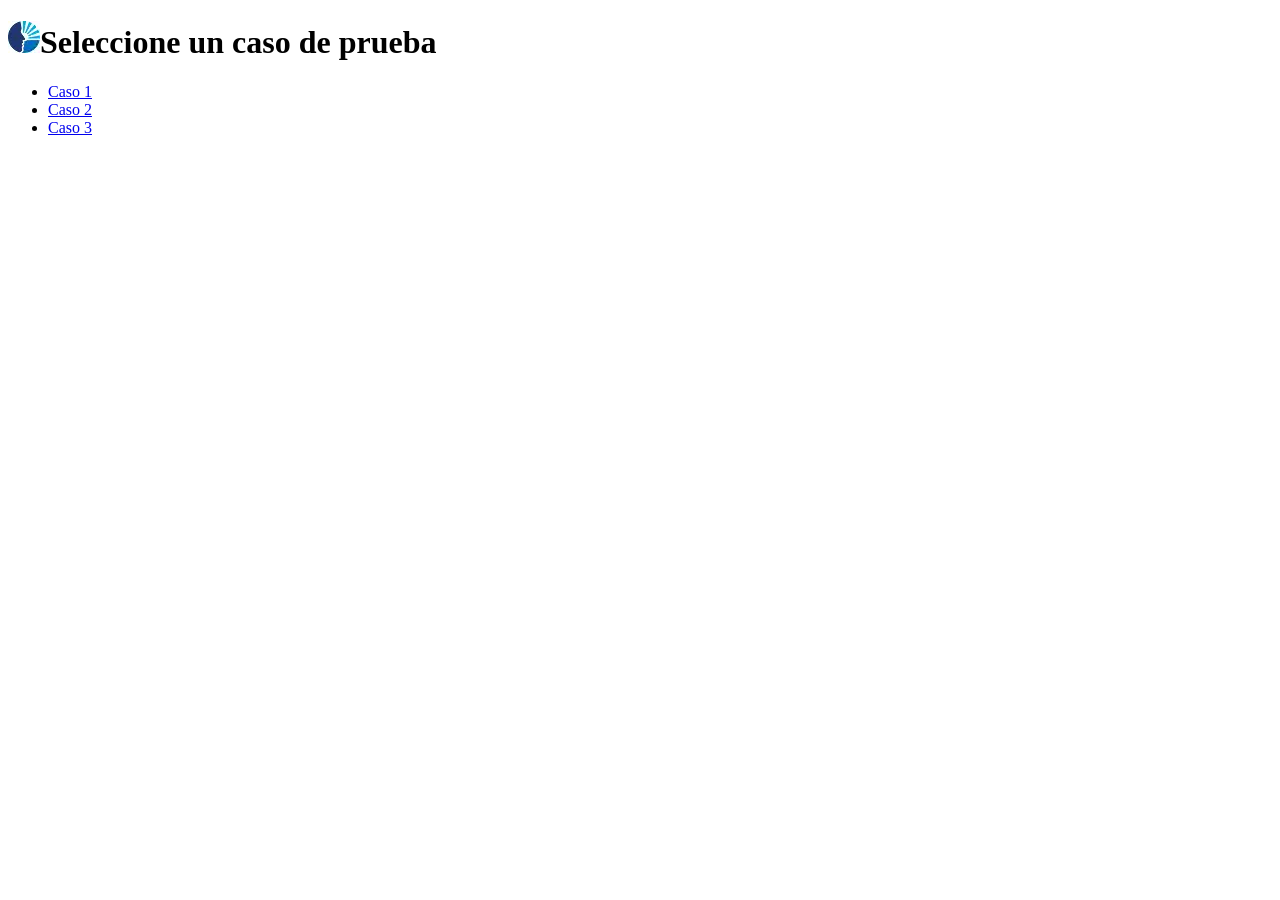
==== index.html @ c3116077 "Primer commit" ====
<!DOCTYPE html>
<html lang="en">
<head>
    <meta charset="UTF-8">
    <meta name="viewport" content="width=device-width, initial-scale=1.0">
    <title>eleccion de caso</title>
</head>
<body>
    <h1 ><img src="/caso1/favicon.png" alt="Favicon" class="img-fluid">Seleccione un caso de prueba</h1>
    
    <ul>
        <li><a href="caso1/cita.html">Caso 1</a></li>
        <li><a href="caso2/index.html">Caso 2</a></li>
        <li><a href="caso3/index.html">Caso 3</a></li>
    </ul>
    
</body>
</html>
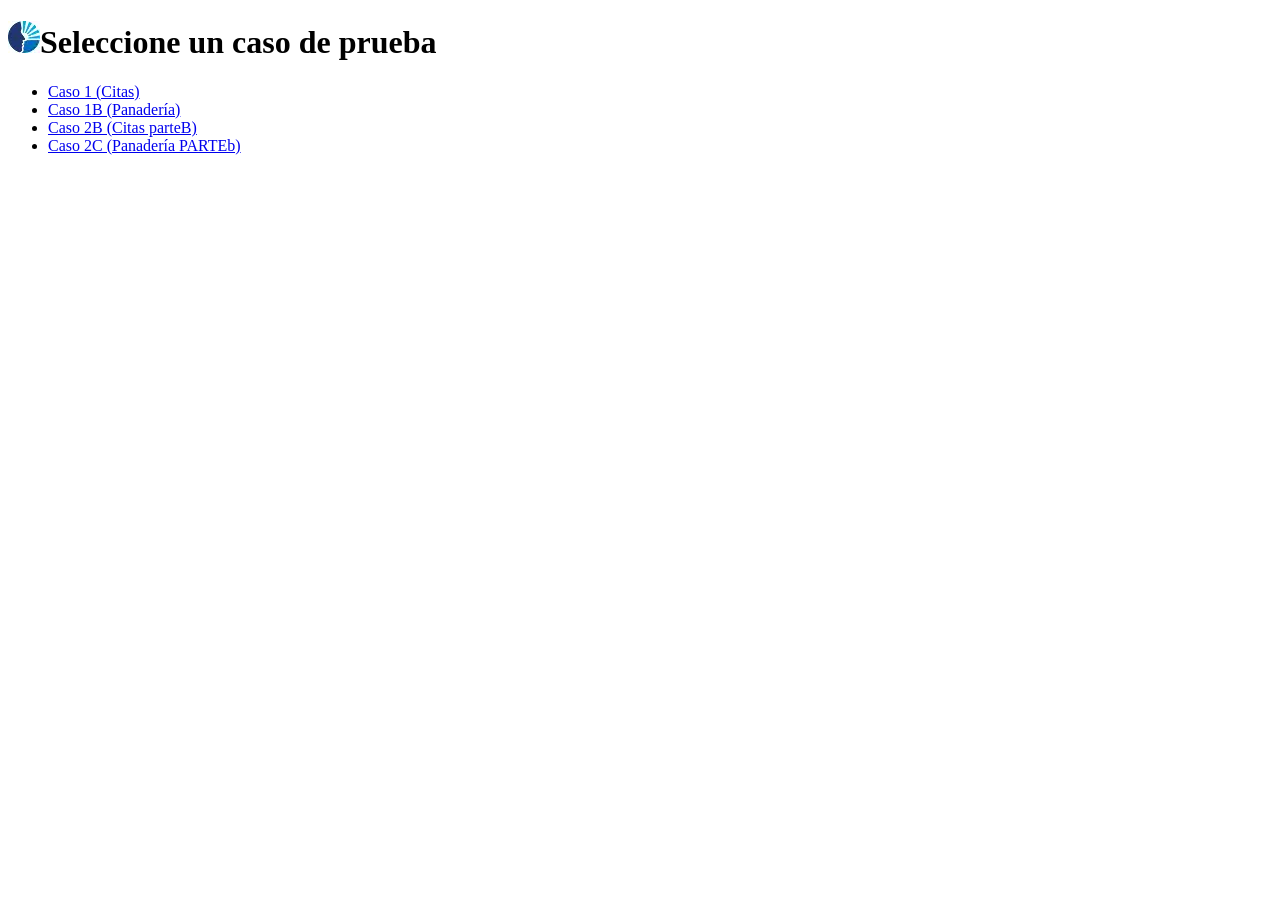
==== commit 360ad5c0: "feat: index" ====
--- a/index.html
+++ b/index.html
@@ -9,9 +9,10 @@
     <h1 ><img src="/caso1/favicon.png" alt="Favicon" class="img-fluid">Seleccione un caso de prueba</h1>
     
     <ul>
-        <li><a href="caso1/cita.html">Caso 1</a></li>
-        <li><a href="caso2/index.html">Caso 2</a></li>
-        <li><a href="caso3/index.html">Caso 3</a></li>
+        <li><a href="caso1/cita.html">Caso 1 (Citas)</a></li>
+        <li><a href="caso1B/pedido.html">Caso 1B (Panadería)</a></li>
+        <li><a href="caso2b/cita.html">Caso 2B (Citas parteB)</a></li>
+        <li><a href="caso2c/pedido.html">Caso 2C (Panadería PARTEb)</a></li>
     </ul>
     
 </body>
